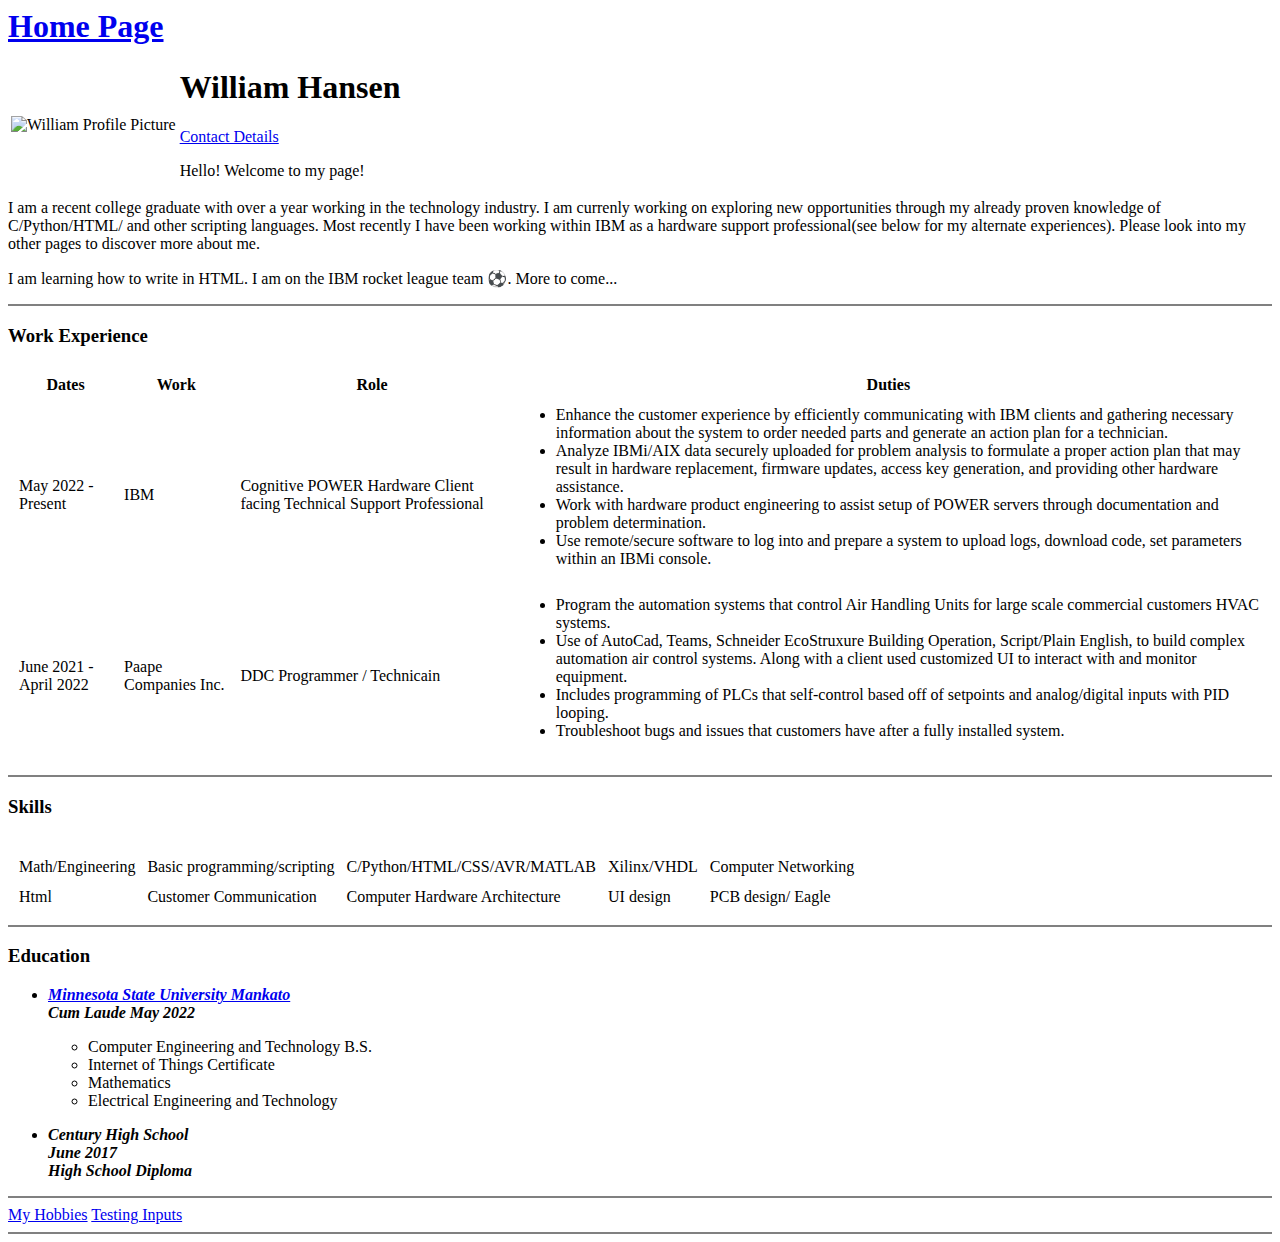
==== index.html @ e5a1e722 "Update and rename My_website.html to index.html" ====
<html lang="en">
<head>
    <meta charset="UTF-8">
    
    <title>William Hansen</title>
    <link rel="stylesheet" href="css\styles.css">

</head>

<body>
    <h1><a href="My_website.html">Home Page</a></h1>
    <table>
        <tr>
            <td>
                <img class="circular" src="C:\Users\7J9123897\Desktop\VScode\IMG_0671_square.jpg" alt="William Profile Picture">
            </td>
            <td>
                <h1>William Hansen</h1>
                <a href="C:\Users\7J9123897\Desktop\VScode\contact_info.html">Contact Details</a>
                <p>Hello! Welcome to my page!</p>
            </td>
        </tr>
    </table>
    <p>I am a recent college graduate with over a year working in the technology industry. I am currenly working on exploring new opportunities through my already proven knowledge of C/Python/HTML/ and other scripting languages. Most recently I have been working within IBM as a hardware support professional(see below for my alternate experiences). Please look into my other pages to discover more about me.</p>
    <p>I am learning how to write in HTML. I am on the IBM rocket league team ⚽. More to come... </p>
    <hr size="2" noshade>
    <h3><strong>Work Experience</strong></h3>
    <table cellspacing="10">
        <thead>
            <th>Dates</th>
            <th>Work</th>
            <th>Role</th>
            <th>Duties</th>
        </thead>
        <tbody>
            <tr>
                <td> May 2022 - Present</td>
                <td> IBM </td>
                <td> Cognitive POWER Hardware Client facing Technical Support Professional</td>
                <td>
                    <ul>
                        <li>Enhance the customer experience by efficiently communicating with IBM clients and gathering necessary information about the system to order needed parts and generate an action plan for a technician.</li>
                        <li>Analyze IBMi/AIX data securely uploaded for problem analysis to formulate a proper action plan that may result in hardware replacement, firmware updates, access key generation, and providing other hardware assistance.</li>
                        <li>Work with hardware product engineering to assist setup  of POWER servers through documentation and problem determination.</li>
                        <li>Use remote/secure software to log into and prepare a system to upload logs, download code, set parameters within an IBMi console. </li>
                    </ul>
                </td>
            </tr>
            <tr>
                <td> June 2021 - April 2022</td>
                <td> Paape Companies Inc.</td>
                <td> DDC Programmer / Technicain</td>
                <td>
                    <ul>
                        <li>Program the automation systems that control Air Handling Units for large scale commercial customers HVAC systems.</li>
                        <li>Use of AutoCad, Teams, Schneider EcoStruxure Building Operation, Script/Plain English, to build complex automation air control systems. Along with a client used customized  UI to interact with and monitor equipment.</li>
                        <li>Includes programming of PLCs that self-control based off of setpoints and analog/digital inputs with PID looping.</li>
                        <li>Troubleshoot bugs and issues that customers have after a fully installed system.</li>
                    </ul>
                </td>
            </tr>
            
        </tbody>
    </table>
    
    <hr size="2" noshade>
    <table cellspacing="10">
        <thead><h3><strong>Skills</strong></h3></thead>
        <tbody>
            <tr>
                <tr>
                    <td>Math/Engineering</td>
                    <td>Basic programming/scripting</td>
                    <td>C/Python/HTML/CSS/AVR/MATLAB</td>
                    <td>Xilinx/VHDL</td>
                    <td>Computer Networking</td>
                </tr>                 
            </tr>
            <tr>
                <td>Html</td>
                <td>Customer Communication</td>
                <td>Computer Hardware Architecture</td>
                <td>UI design</td>
                <td>PCB design/ Eagle</td>
            </tr>
        </tbody>
    </table>
    <hr size="2" noshade>
    
    <h3><strong>Education</strong></h3>
    <ul>
        <li>
            <p><a href="https://www.mnsu.edu/"><strong><em>Minnesota State University Mankato</a><br>
                 Cum Laude May 2022</strong></em>
                <ul>
                    <li>Computer Engineering and Technology B.S.</li>
                    <li>Internet of Things Certificate</li>
                    <li>Mathematics</li>
                    <li>Electrical Engineering and Technology</li>
                </ul>
            </p>
        </li>
        <li>
            <p><strong><em>Century High School<br>June 2017<br>High School Diploma</strong></em></p>
        </li>
    </ul>
    <hr size="2" noshade>
    <a href="hobbies.html">My Hobbies</a> <a href="testing_inputs.html">Testing Inputs </a>
    <hr size="2" noshade>
</body>
</html>
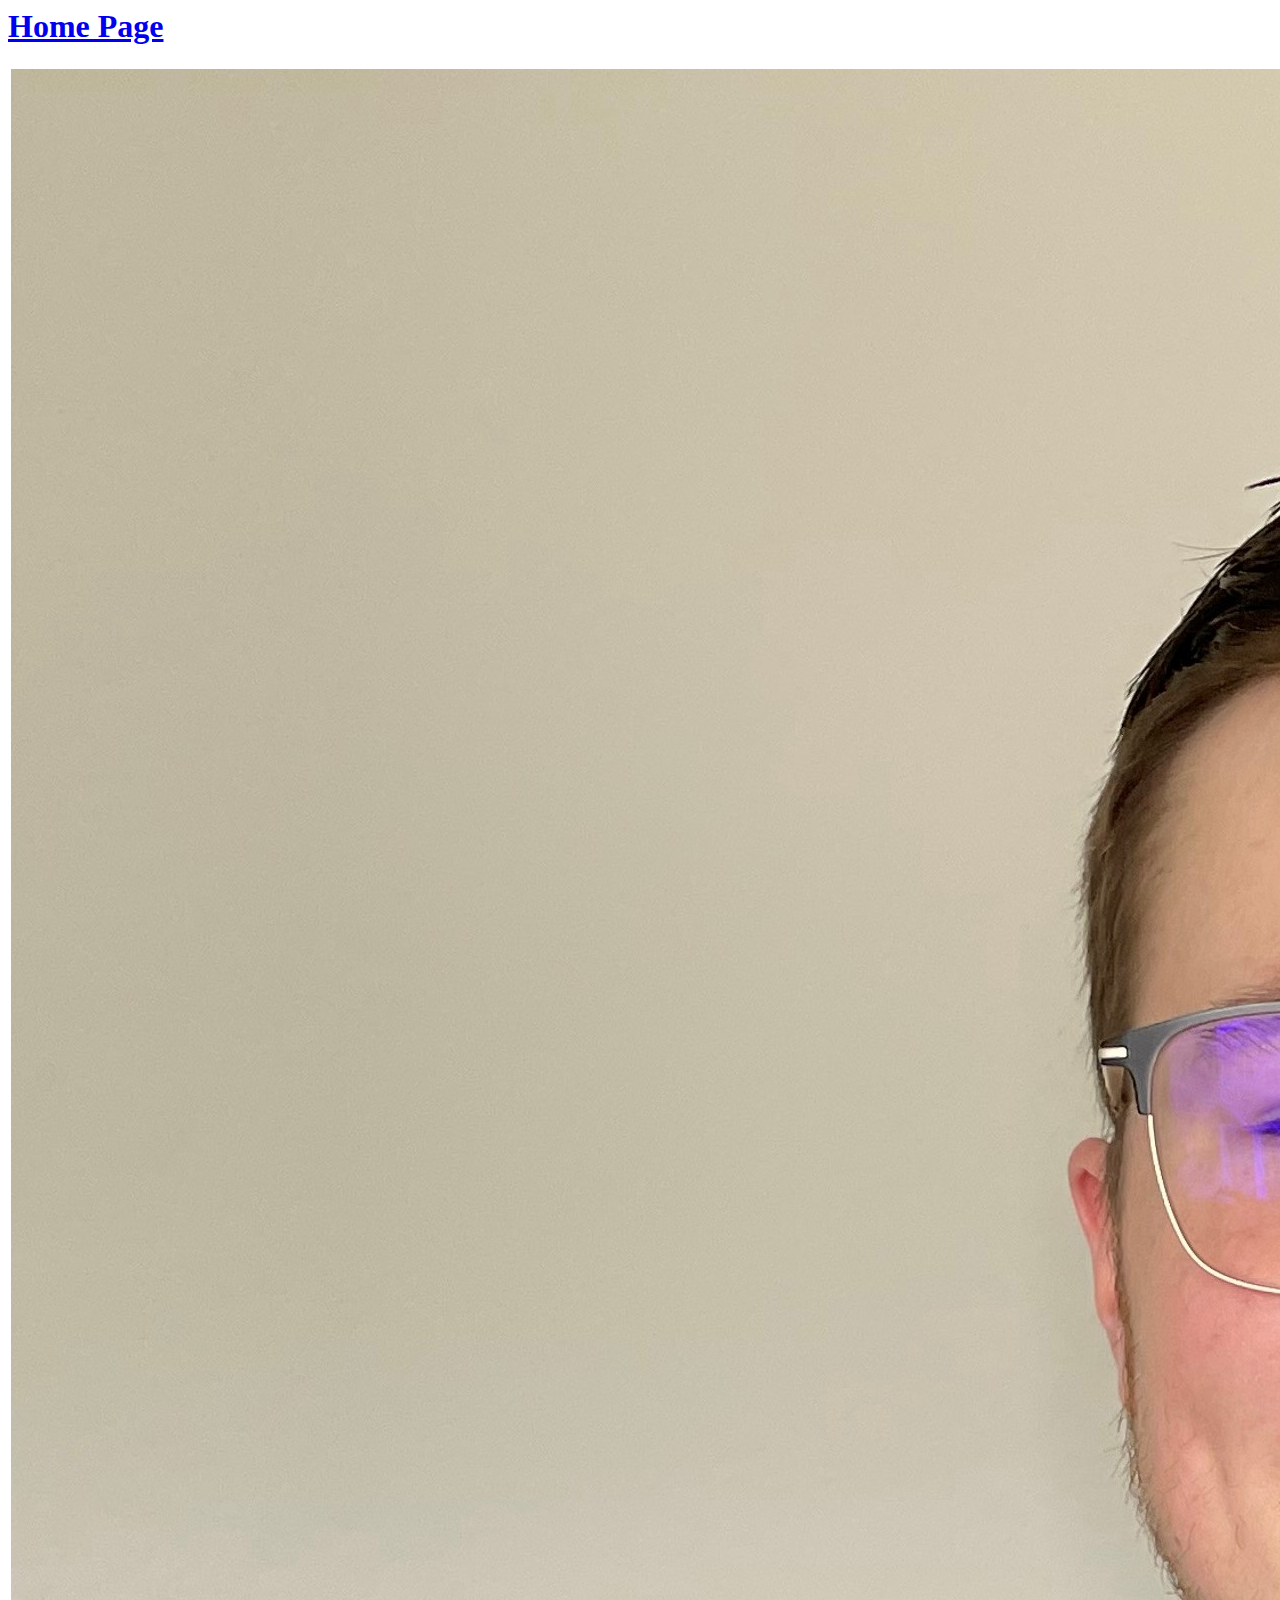
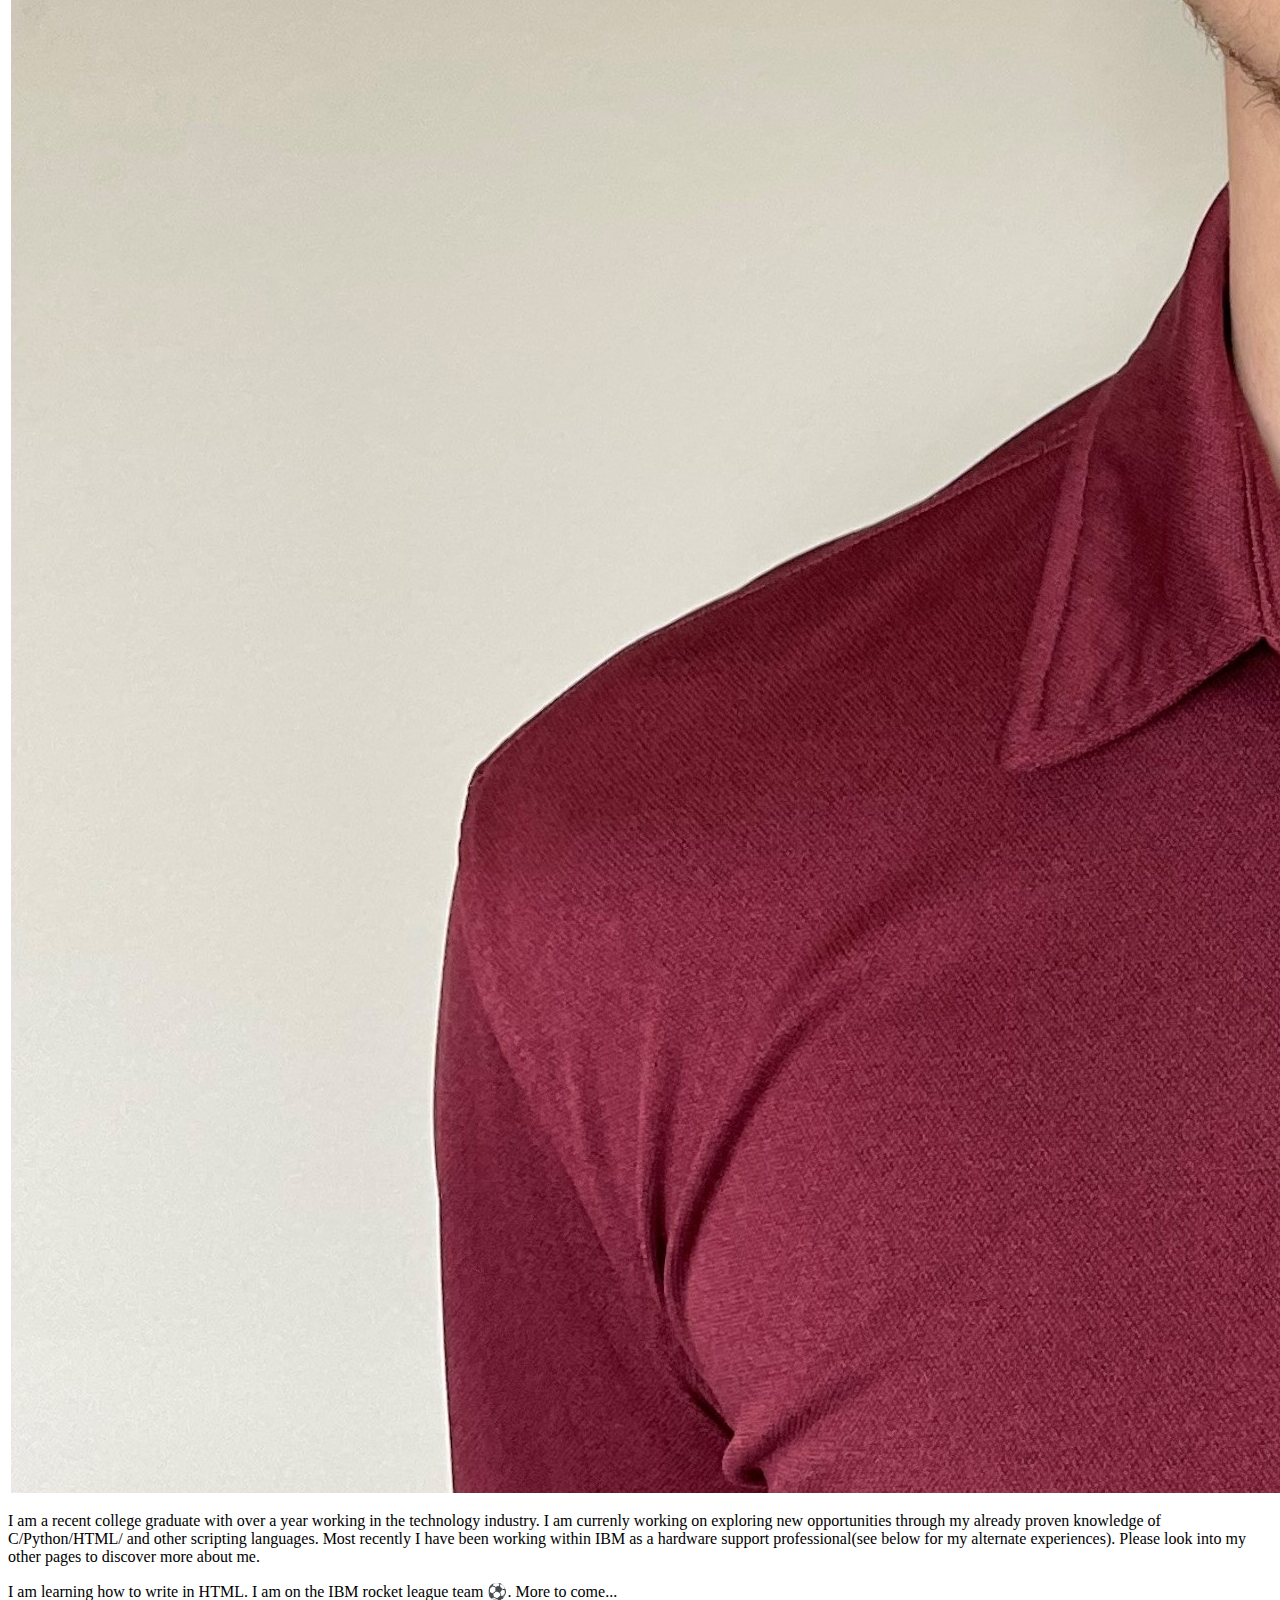
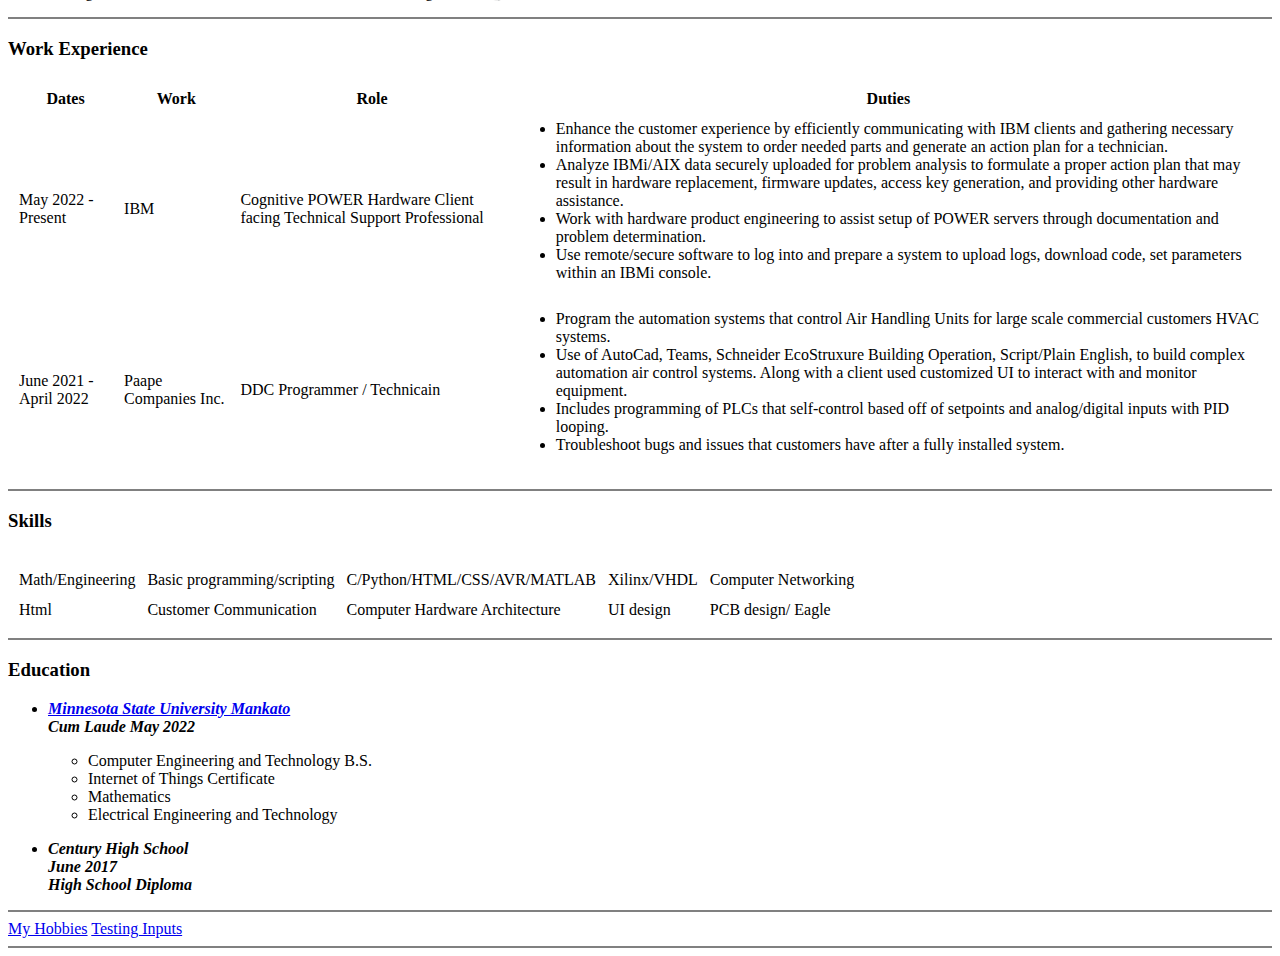
==== commit fbd2f8fb: "Update index.html" ====
--- a/index.html
+++ b/index.html
@@ -12,7 +12,7 @@
     <table>
         <tr>
             <td>
-                <img class="circular" src="C:\Users\7J9123897\Desktop\VScode\IMG_0671_square.jpg" alt="William Profile Picture">
+                <img class="circular" src="IMG_0671_square.jpg" alt="William Profile Picture">
             </td>
             <td>
                 <h1>William Hansen</h1>
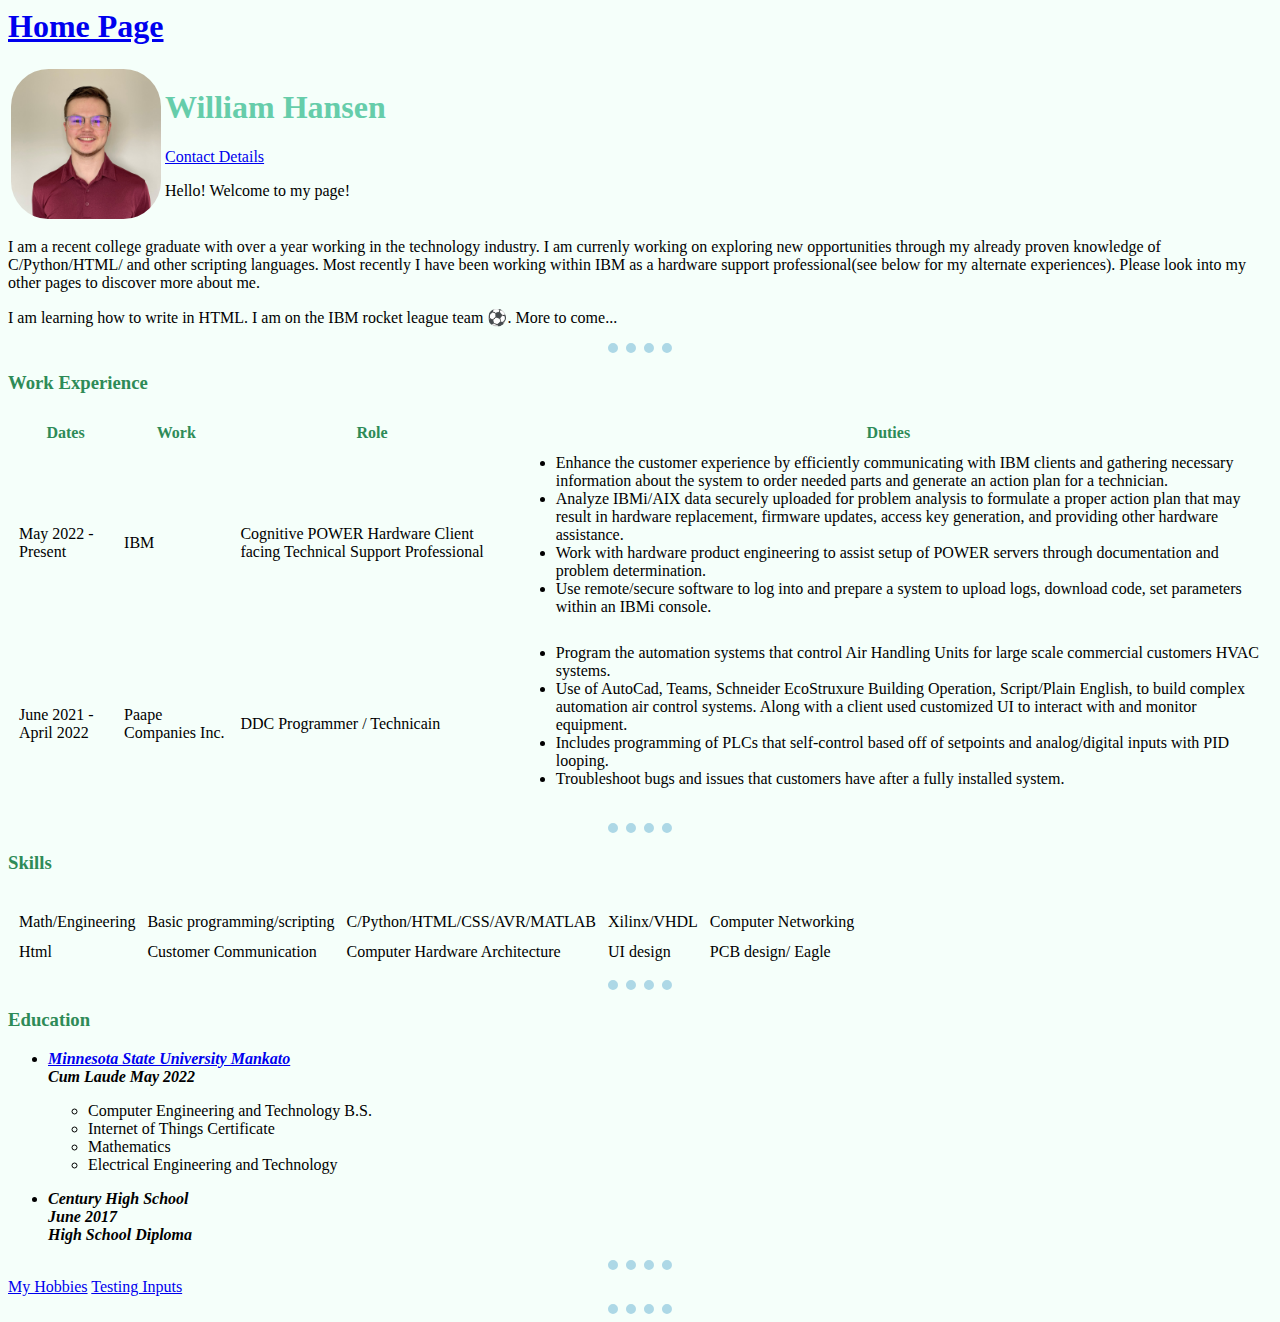
==== commit bf25367c: "Update index.html" ====
--- a/index.html
+++ b/index.html
@@ -3,7 +3,7 @@
     <meta charset="UTF-8">
     
     <title>William Hansen</title>
-    <link rel="stylesheet" href="css\styles.css">
+    <link rel="stylesheet" href="styles.css">
 
 </head>
 
@@ -12,11 +12,11 @@
     <table>
         <tr>
             <td>
-                <img class="circular" src="IMG_0671_square.jpg" alt="William Profile Picture">
+                <img class="circular" src="Images/IMG_0671_square.jpg" alt="William Profile Picture">
             </td>
             <td>
                 <h1>William Hansen</h1>
-                <a href="C:\Users\7J9123897\Desktop\VScode\contact_info.html">Contact Details</a>
+                <a href="contact_info.html">Contact Details</a>
                 <p>Hello! Welcome to my page!</p>
             </td>
         </tr>
--- a/styles.css
+++ b/styles.css
@@ -0,0 +1,29 @@
+body {
+    background-color: mintcream;
+}
+
+h1 {
+    color: mediumaquamarine;
+}
+h2 {
+    color: seagreen;
+}
+h3 {
+    color: seagreen;
+}
+th{
+    color: seagreen;
+}
+hr{
+    background-color: mintcream;
+    border-style: none;
+    border-top-style: dotted;
+    border-color: lightblue;
+    border-width: 10px;
+    width: 5%;
+}
+
+.circular{
+    height: 150px;
+    border-radius: 25%;
+}
